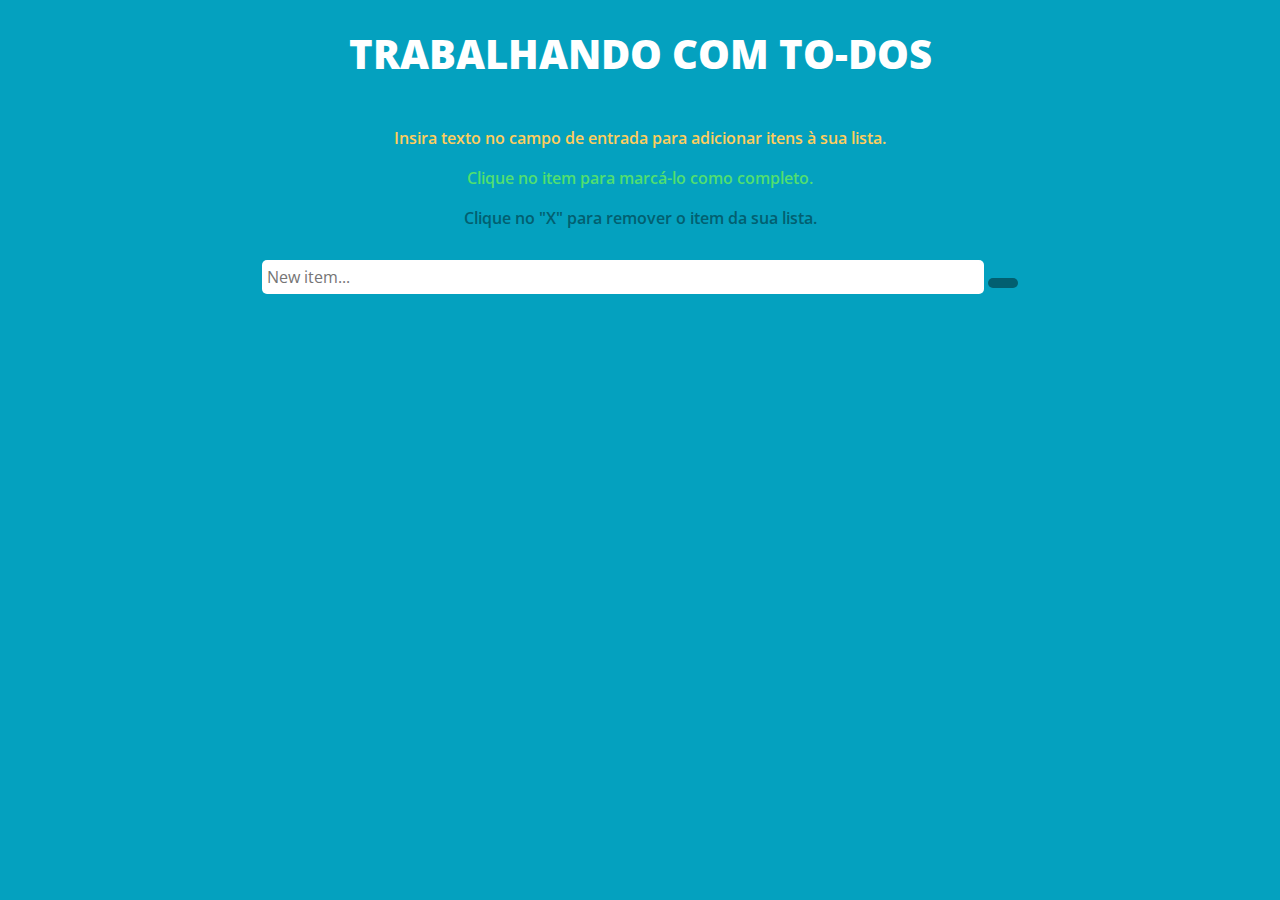
==== ToDoList/projetoToDoList/index.html @ 296e7404 "Adicionando pastas do projeto" ====
<!DOCTYPE html>
<html lang="pt-br">
	<head>
		<meta charset="UTF-8">
		<meta name="viewport" content="width=device-width, initial-scale=1.0">
		<title>Projeto To Do List</title>
		<link rel="stylesheet" href="https://maxcdn.bootstrapcdn.com/bootstrap/4.0.0/css/bootstrap.min.css" integrity="sha384-Gn5384xqQ1aoWXA+058RXPxPg6fy4IWvTNh0E263XmFcJlSAwiGgFAW/dAiS6JXm" crossorigin="anonymous">
		<link rel="stylesheet" href="https://use.fontawesome.com/releases/v5.0.13/css/all.css" integrity="sha384-DNOHZ68U8hZfKXOrtjWvjxusGo9WQnrNx2sqG0tfsghAvtVlRW3tvkXWZh58N9jp" crossorigin="anonymous">
		<link type='text/css' rel='stylesheet' href="styles.css"/>
		<link rel="stylesheet" type="text/css" href="https://fonts.googleapis.com/css?family=Open Sans"/>
	</head>
	<body>
	<div class="container">
		<div class="row">
			<div class="intro col-12">
				<h1>Trabalhando com To-Dos</h1>
				<div>
					<div class="border1"></div>
					
				</div>
			</div>
		</div>

		<div class="row">
			<div class="helpText col-12">
				<p id="first">Insira texto no campo de entrada para adicionar itens à sua lista.</p>
				<p id="second">Clique no item para marcá-lo como completo.</p>
				<p id="third">Clique no "X" para remover o item da sua lista.</p>
			</div>
		</div>

		<div class="row">
			<div class="col-12">
				<input id="userInput" type="text" placeholder="New item..." maxlength="27">
				<button id="enter"><i class="fas fa-pencil-alt"></i></button>
			</div>
		</div>

		<!-- Empty List -->
		<div class="row">
			<div class="listItems col-12">
				<ul class="col-12 offset-0 col-sm-8 offset-sm-2">
				</ul>
			</div>
		</div>

	</div>
	<script type="text/javascript" src="scripts.js"></script>
</body>
</html>
---- ToDoList/projetoToDoList/styles.css ----
body {
	background: #04A1BF;
	text-align: center;
	font-family: 'Open Sans', sans-serif;
}

.intro {
	margin: 30px 0px;
	font-weight: bold;
}

h1 {
	color: #ffffff;
	text-transform: uppercase;
	font-weight: 800;
}

p {
	font-weight: 600;
}

#first {
	margin-top: 10px;
	color: #FFCD5D;
}

#second {
	color: #51DF70;

}

#third {
	color: #025F70;
	margin-bottom: 30px;
}


#enter {
	border: none;
	padding: 5px 15px;
	border-radius: 5px;
	color: #04A1BF;
	background-color: #025F70;
	transition: all 0.75s ease;
	-webkit-transition: all 0.75s ease;
	-moz-transition: all 0.75s ease;
	-ms-transition: all 0.75s ease;
	-o-transition: all 0.75 ease;
	font-weight: normal;
}

#enter:hover{
	background-color: #02798F;
	color: #FFCD5D;
}

ul {
	text-align: left;
	margin-top: 20px;
}


li {
	list-style: none;
	padding: 10px 20px;
	color: #ffffff;
	text-transform: capitalize;
	font-weight: 600;
	border: 2px solid #025f70;
	border-radius: 5px;
	margin-bottom: 10px;
	background: #4EB9CD;
	transition: all 0.75s ease;
	-webkit-transition: all 0.5s ease;
	-moz-transition: all 0.5s ease;
	-ms-transition: all 0.5s ease;
	-o-transition: all 0.5 ease;
}

li:hover {
	background: #76CFE0;
}

li > button {
	font-weight: normal;
	background: none;
	border: none;
	float: right;
	color: #025f70;
	font-weight: 800;
}

input {
	border-radius: 5px;
	min-width: 65%;
	padding: 5px;
	border: none;
}


.done {
	background: #51DF70 !important;
	color: #00891E;
}

.delete {
	display: none;
}
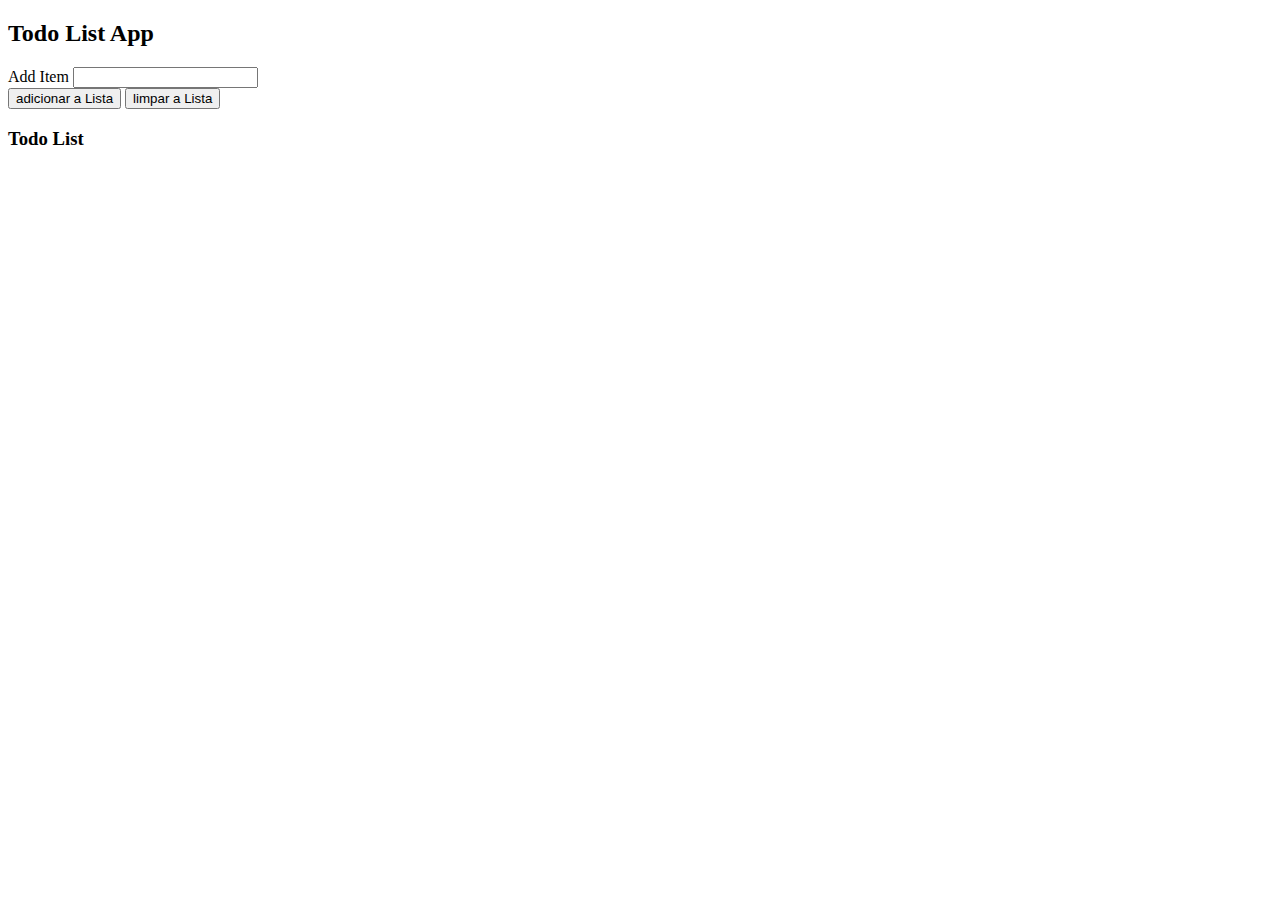
==== commit 322810c3: "adicionando html" ====
--- a/ToDoList/projetoToDoList/index.html
+++ b/ToDoList/projetoToDoList/index.html
@@ -1,50 +1,30 @@
 <!DOCTYPE html>
 <html lang="pt-br">
-	<head>
-		<meta charset="UTF-8">
-		<meta name="viewport" content="width=device-width, initial-scale=1.0">
-		<title>Projeto To Do List</title>
-		<link rel="stylesheet" href="https://maxcdn.bootstrapcdn.com/bootstrap/4.0.0/css/bootstrap.min.css" integrity="sha384-Gn5384xqQ1aoWXA+058RXPxPg6fy4IWvTNh0E263XmFcJlSAwiGgFAW/dAiS6JXm" crossorigin="anonymous">
-		<link rel="stylesheet" href="https://use.fontawesome.com/releases/v5.0.13/css/all.css" integrity="sha384-DNOHZ68U8hZfKXOrtjWvjxusGo9WQnrNx2sqG0tfsghAvtVlRW3tvkXWZh58N9jp" crossorigin="anonymous">
-		<link type='text/css' rel='stylesheet' href="styles.css"/>
-		<link rel="stylesheet" type="text/css" href="https://fonts.googleapis.com/css?family=Open Sans"/>
-	</head>
-	<body>
-	<div class="container">
-		<div class="row">
-			<div class="intro col-12">
-				<h1>Trabalhando com To-Dos</h1>
-				<div>
-					<div class="border1"></div>
-					
-				</div>
-			</div>
-		</div>
+    <head>
+        <meta charset="utf-8">
+        <meta http-equiv="X-UA-Compatible" content="IE=edge">
+        <meta name="viewport" content="width=device-width, initial-scale=1">
+        <meta name="description" content="Page Description">
+        <meta name="author" content="Afolabi mayowa">
+        <title>Todo list</title>
+        <link href="css/main.css" rel="stylesheet">
+    </head>
+    <body>
+    <div class="container">
+    	<h2 class="text-center">Todo List App</h2>
 
-		<div class="row">
-			<div class="helpText col-12">
-				<p id="first">Insira texto no campo de entrada para adicionar itens à sua lista.</p>
-				<p id="second">Clique no item para marcá-lo como completo.</p>
-				<p id="third">Clique no "X" para remover o item da sua lista.</p>
-			</div>
-		</div>
+        	<div class="form-group">
+        		<label for="itemInput">Add Item</label>
+        		<input type="text" class="form-control" name="" id="itemInput" >
+        	</div>
+                <button id="addButton" class="btn btn-primary">adicionar a Lista</button>
+                <button id="clearButton" class="btn btn-danger">limpar a Lista</button>
+        <h3>Todo List</h3>
+        <ul id="todoList"></ul>
 
-		<div class="row">
-			<div class="col-12">
-				<input id="userInput" type="text" placeholder="New item..." maxlength="27">
-				<button id="enter"><i class="fas fa-pencil-alt"></i></button>
-			</div>
-		</div>
+    </div>
 
-		<!-- Empty List -->
-		<div class="row">
-			<div class="listItems col-12">
-				<ul class="col-12 offset-0 col-sm-8 offset-sm-2">
-				</ul>
-			</div>
-		</div>
+    <script type="text/javascript" src="js/main.js"></script>
 
-	</div>
-	<script type="text/javascript" src="scripts.js"></script>
-</body>
-</html>+  </body>
+</html>
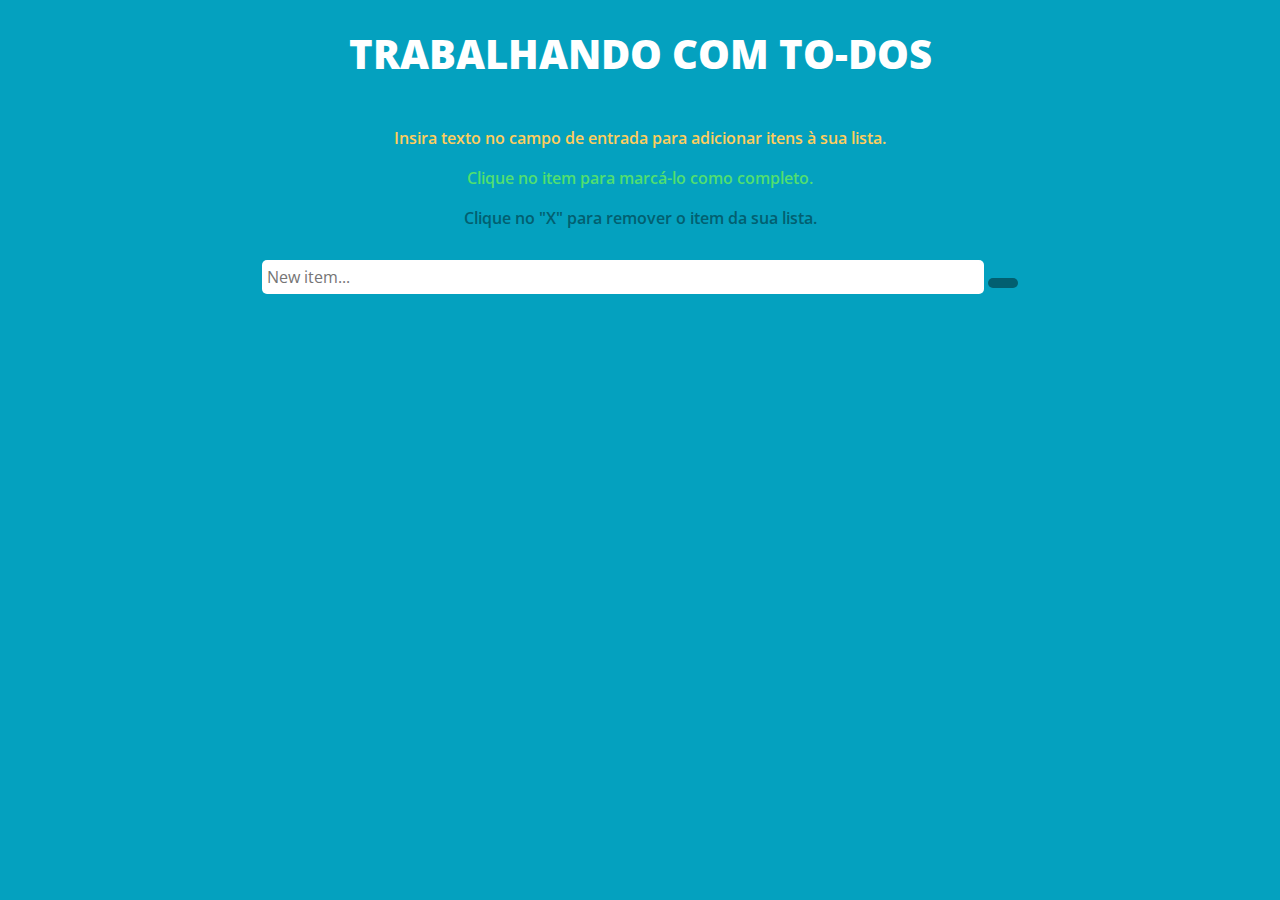
==== commit b0348b62: "Ajustando O HTML e o CSS conforme disponibilizado pelo professor" ====
--- a/ToDoList/projetoToDoList/index.html
+++ b/ToDoList/projetoToDoList/index.html
@@ -1,30 +1,50 @@
 <!DOCTYPE html>
 <html lang="pt-br">
     <head>
-        <meta charset="utf-8">
-        <meta http-equiv="X-UA-Compatible" content="IE=edge">
-        <meta name="viewport" content="width=device-width, initial-scale=1">
-        <meta name="description" content="Page Description">
-        <meta name="author" content="Afolabi mayowa">
-        <title>Todo list</title>
-        <link href="css/main.css" rel="stylesheet">
+        <meta charset="UTF-8">
+        <meta name="viewport" content="width=device-width, initial-scale=1.0">
+        <title>Projeto To Do List</title>
+        <link rel="stylesheet" href="https://maxcdn.bootstrapcdn.com/bootstrap/4.0.0/css/bootstrap.min.css" integrity="sha384-Gn5384xqQ1aoWXA+058RXPxPg6fy4IWvTNh0E263XmFcJlSAwiGgFAW/dAiS6JXm" crossorigin="anonymous">
+        <link rel="stylesheet" href="https://use.fontawesome.com/releases/v5.0.13/css/all.css" integrity="sha384-DNOHZ68U8hZfKXOrtjWvjxusGo9WQnrNx2sqG0tfsghAvtVlRW3tvkXWZh58N9jp" crossorigin="anonymous">
+        <link type='text/css' rel='stylesheet' href="styles.css"/>
+        <link rel="stylesheet" type="text/css" href="https://fonts.googleapis.com/css?family=Open Sans"/>
     </head>
     <body>
     <div class="container">
-    	<h2 class="text-center">Todo List App</h2>
+        <div class="row">
+            <div class="intro col-12">
+                <h1>Trabalhando com To-Dos</h1>
+                <div>
+                    <div class="border1"></div>
+                    
+                </div>
+            </div>
+        </div>
 
-        	<div class="form-group">
-        		<label for="itemInput">Add Item</label>
-        		<input type="text" class="form-control" name="" id="itemInput" >
-        	</div>
-                <button id="addButton" class="btn btn-primary">adicionar a Lista</button>
-                <button id="clearButton" class="btn btn-danger">limpar a Lista</button>
-        <h3>Todo List</h3>
-        <ul id="todoList"></ul>
+        <div class="row">
+            <div class="helpText col-12">
+                <p id="first">Insira texto no campo de entrada para adicionar itens à sua lista.</p>
+                <p id="second">Clique no item para marcá-lo como completo.</p>
+                <p id="third">Clique no "X" para remover o item da sua lista.</p>
+            </div>
+        </div>
+
+        <div class="row">
+            <div class="col-12">
+                <input id="userInput" type="text" placeholder="New item..." maxlength="27">
+                <button id="enter"><i class="fas fa-pencil-alt"></i></button>
+            </div>
+        </div>
+
+        <!-- Empty List -->
+        <div class="row">
+            <div class="listItems col-12">
+                <ul class="col-12 offset-0 col-sm-8 offset-sm-2">
+                </ul>
+            </div>
+        </div>
 
     </div>
-
-    <script type="text/javascript" src="js/main.js"></script>
-
-  </body>
+    <script type="text/javascript" src="scripts.js"></script>
+</body>
 </html>
--- a/ToDoList/projetoToDoList/styles.css
+++ b/ToDoList/projetoToDoList/styles.css
@@ -0,0 +1,105 @@
+body {
+    background: #04A1BF;
+    text-align: center;
+    font-family: 'Open Sans', sans-serif;
+}
+
+.intro {
+    margin: 30px 0px;
+    font-weight: bold;
+}
+
+h1 {
+    color: #ffffff;
+    text-transform: uppercase;
+    font-weight: 800;
+}
+
+p {
+    font-weight: 600;
+}
+
+#first {
+    margin-top: 10px;
+    color: #FFCD5D;
+}
+
+#second {
+    color: #51DF70;
+
+}
+
+#third {
+    color: #025F70;
+    margin-bottom: 30px;
+}
+
+#enter {
+    border: none;
+    padding: 5px 15px;
+    border-radius: 5px;
+    color: #04A1BF;
+    background-color: #025F70;
+    transition: all 0.75s ease;
+    -webkit-transition: all 0.75s ease;
+    -moz-transition: all 0.75s ease;
+    -ms-transition: all 0.75s ease;
+    -o-transition: all 0.75 ease;
+    font-weight: normal;
+}
+
+#enter:hover{
+    background-color: #02798F;
+    color: #FFCD5D;
+}
+
+ul {
+    text-align: left;
+    margin-top: 20px;
+}
+
+li {
+    list-style: none;
+    padding: 10px 20px;
+    color: #ffffff;
+    text-transform: capitalize;
+    font-weight: 600;
+    border: 2px solid #025f70;
+    border-radius: 5px;
+    margin-bottom: 10px;
+    background: #4EB9CD;
+    transition: all 0.75s ease;
+    -webkit-transition: all 0.5s ease;
+    -moz-transition: all 0.5s ease;
+    -ms-transition: all 0.5s ease;
+    -o-transition: all 0.5 ease;
+}
+
+li:hover {
+    background: #76CFE0;
+}
+
+li > button {
+    font-weight: normal;
+    background: none;
+    border: none;
+    float: right;
+    color: #025f70;
+    font-weight: 800;
+}
+
+input {
+    border-radius: 5px;
+    min-width: 65%;
+    padding: 5px;
+    border: none;
+}
+
+.done {
+    background: #51DF70 !important;
+    color: #00891E;
+}
+
+.delete {
+    display: none;
+}
